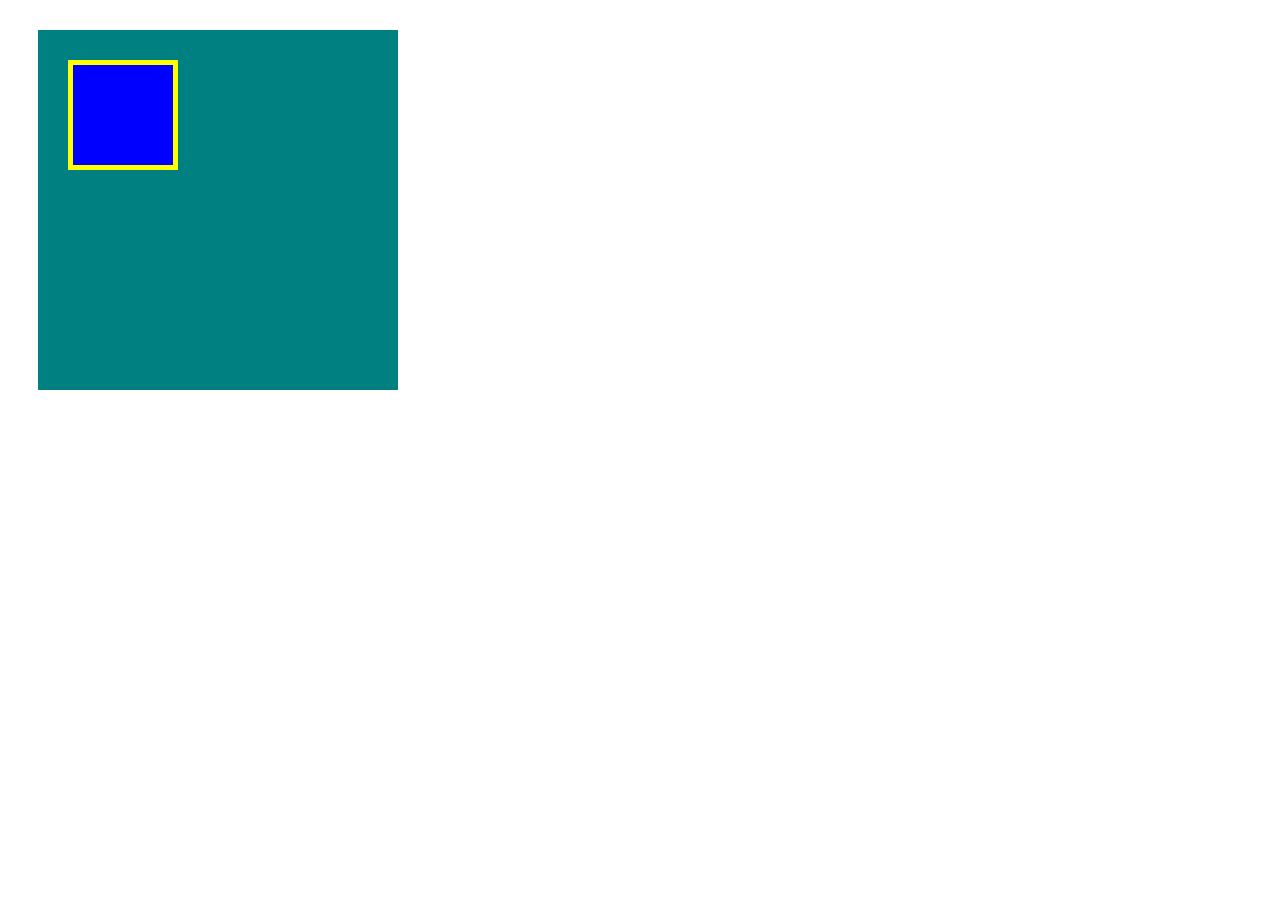
==== box.html @ f05c1215 "[Finished 1-3]" ====
<!DOCTYPE html>
<html lang="ja">
   <head>
     <meta charset="UTF-8" />
     <!-- CSSファイルの読み込み -->
     <link rel="stylesheet" href="box.css" />
     <title>BOX</title>
   </head>

   <body>
     <!-- box1用のdiv -->
     <div class="box1">
       <div class="box2"></div> 

     </div>
   </body>
</html>
---- box.css ----
.box1 {
  width: 300px;
  height: 300px;
  background-color: #008080;
  margin: 30px;
  padding: 30px;
}

.box2 {
  width: 100px;
  height: 100px;
  background-color: blue;
  border: 5px solid yellow;
}
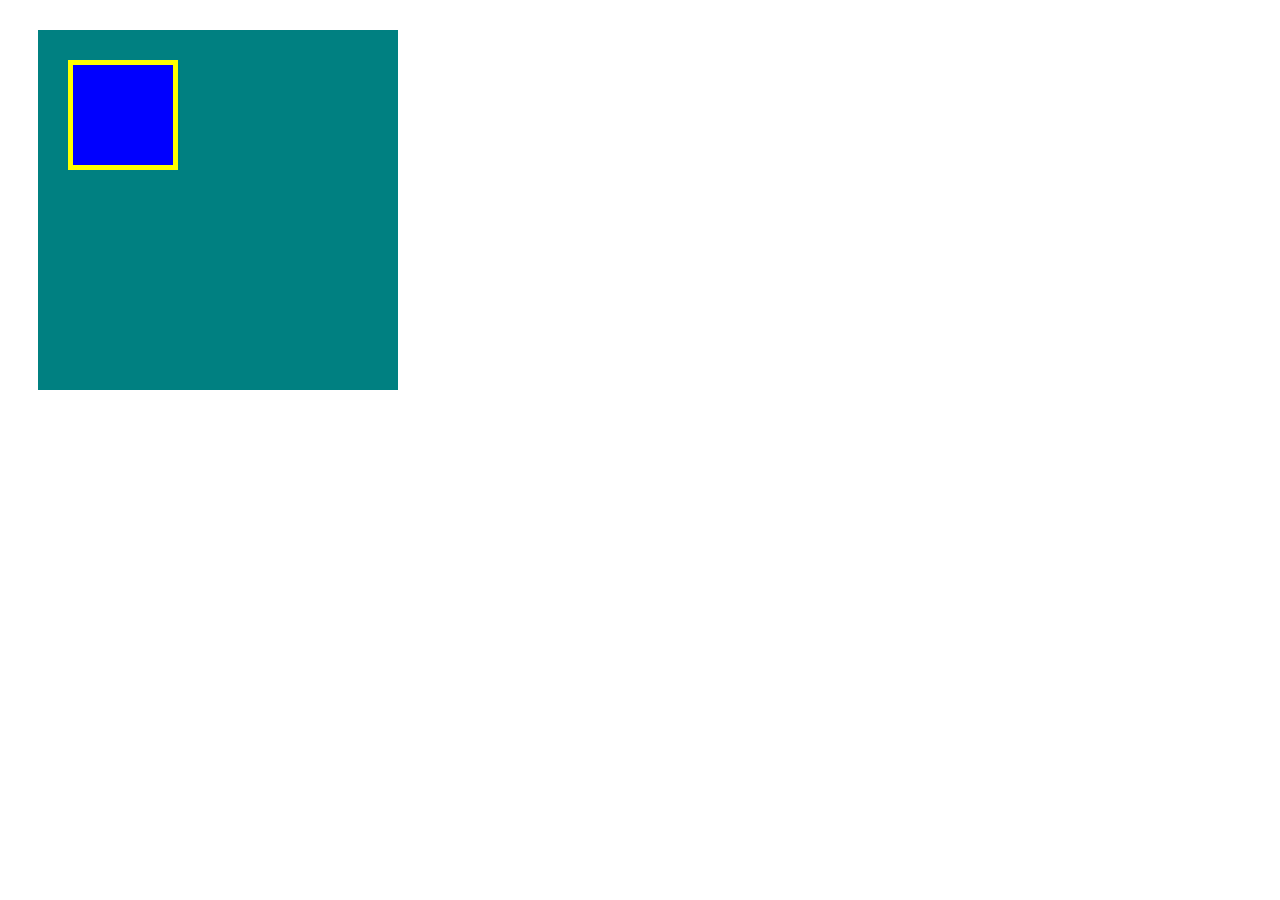
==== commit 85fe55e9: "Finished 1-3" ====
--- a/box.html
+++ b/box.html
@@ -2,7 +2,7 @@
 <html lang="ja">
    <head>
      <meta charset="UTF-8" />
-     <!-- CSSファイルの読み込み -->
+     <!-- CSSファイルの読み込みを行う -->
      <link rel="stylesheet" href="box.css" />
      <title>BOX</title>
    </head>
--- a/box.css
+++ b/box.css
@@ -1,7 +1,7 @@
 .box1 {
   width: 300px;
   height: 300px;
-  background-color: #008080;
+  background-color: #008081;
   margin: 30px;
   padding: 30px;
 }
